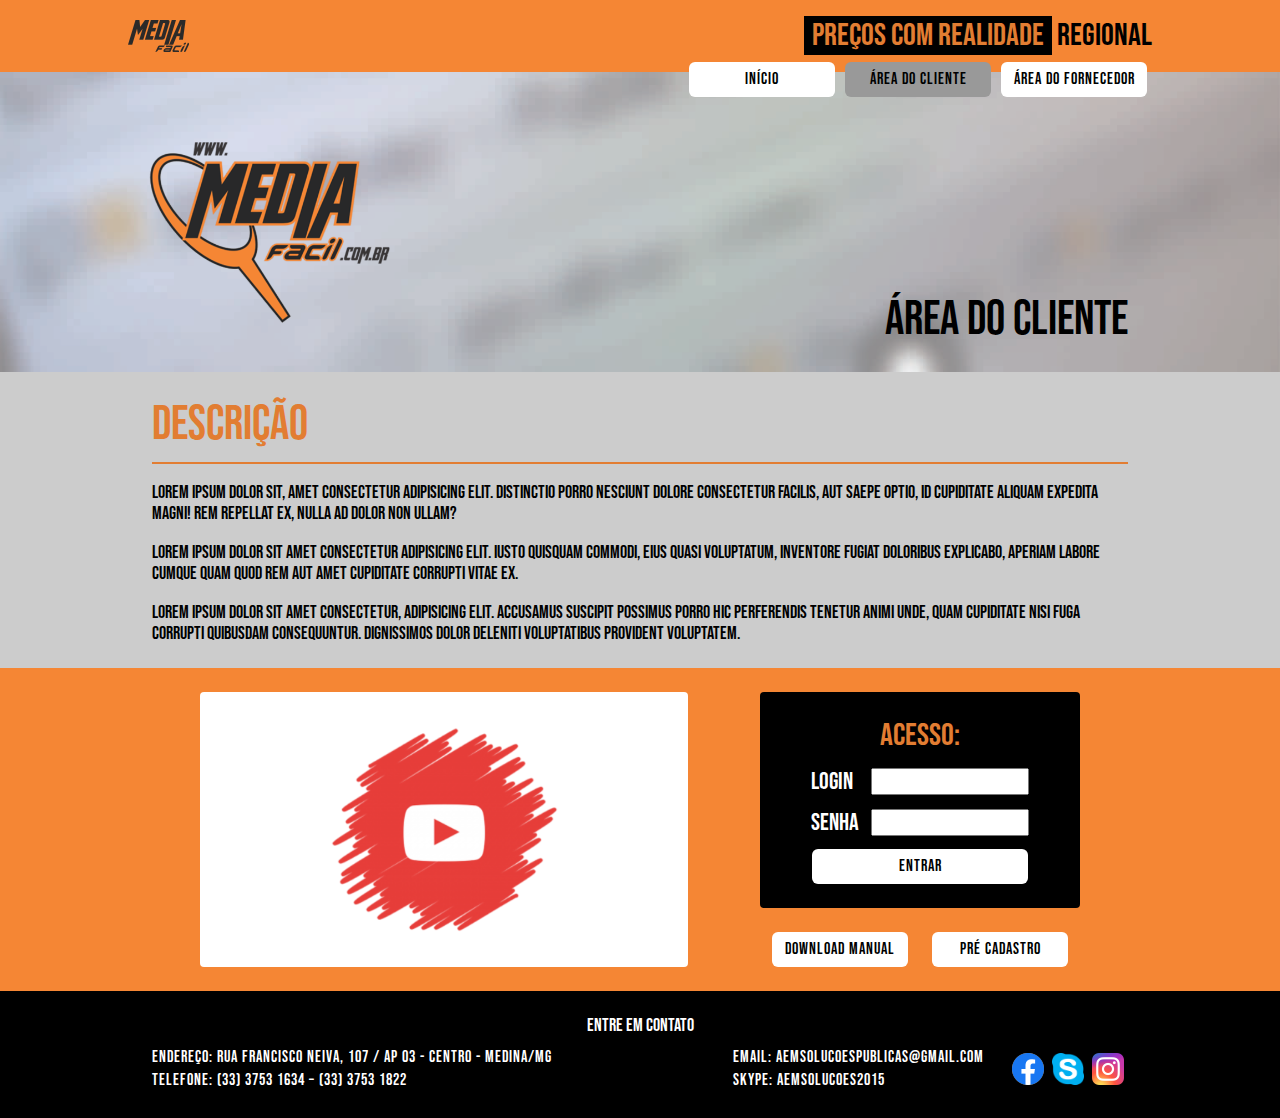
==== cliente.html @ 8ce4e08d "Pronto" ====
<!DOCTYPE html>
<html lang="pt-BR">
<head>
  <meta charset="UTF-8">
  <meta name="viewport" content="width=device-width, initial-scale=1.0">
  <meta http-equiv="X-UA-Compatible" content="ie=edge">
  <title>Media Facil</title>
  <link href="https://fonts.googleapis.com/icon?family=Material+Icons" rel="stylesheet">
  <link rel="stylesheet" href="./resources/css/cliente.css">
  <!-- Compiled and minified CSS -->
</head>
<body>
  <nav class="primary-color">
    <div class="navbar nav-wrapper container">
      <a id="btn-menu" href="#" class="menu only-mobile"><i class="material-icons">menu</i></a>
      <img class="logo" src="./resources/images/logo.png" alt="Logo Media Facil">
      <ul class="right">
        <li class="nav-msg">
          <span class="background-black">Preços com realidade</span>          
          <span>Regional</span>
        </li>
      </ul>
    </div>
  </nav>
  <div id="menu-bar" class="container menu-hide float-btns">
    <ul class="">
      <li>
        <a class="btn" href="./home.html">Início</a>
        <a class="btn active" href="#!">Área do Cliente</a>
        <a class="btn" href="./fornecedor.html">Área do Fornecedor</a>
      </li>
    </ul>
  </div>
  <main>
    <div class="background-img">
      <div class="blur">
        <div class="background-logo container">
          <h2>Área do Cliente</h2>
        </div>
      </div>
    </div>
    <section class="container">
      <div class="descricao">
        <h1>Descrição</h1>
        <p>Lorem ipsum dolor sit, amet consectetur adipisicing elit. Distinctio porro nesciunt dolore consectetur facilis, aut saepe optio, id cupiditate aliquam expedita magni! Rem repellat ex, nulla ad dolor non ullam?</p>
        <p>Lorem ipsum dolor sit amet consectetur adipisicing elit. Iusto quisquam commodi, eius quasi voluptatum, inventore fugiat doloribus explicabo, aperiam labore cumque quam quod rem aut amet cupiditate corrupti vitae ex.</p>
        <p>Lorem ipsum dolor sit amet consectetur, adipisicing elit. Accusamus suscipit possimus porro hic perferendis tenetur animi unde, quam cupiditate nisi fuga corrupti quibusdam consequuntur. Dignissimos dolor deleniti voluptatibus provident voluptatem.</p>
      </div>
    </section>
    <section class="primary-color">
      <div class="container">
        <div class="sec-login">
          <div class="video">
            <video src=""></video>
          </div>
          <form action="">
            <div class="form-login">
              <h2>Acesso:</h2>          
              <div class="form-group"> 
                <span>Login</span>
                <input type="text">
              </div>          
              <div class="form-group">
                <span>Senha</span>
                <input type="password">
              </div>
              <div class="form-btn">
                <a class="btn" href="#!">Entrar</a>
              </div>
            </div>
            <section class="primary-color bar-btns">
              <a class="btn" href="#!">Download Manual</a>
              <a class="btn" href="#!">Pré Cadastro</a>
            </section>
          </form>
        </div>
      </div>
    </section>
  </main>  
  <footer>
    <div class="container">
      <div class="center">Entre em Contato</div>
      <div class="row">
        <div class="content">
          <div class="row">
            <div class="fist-item">
              <div class="item">Endereço: Rua Francisco Neiva, 107 / Ap 03 - Centro - Medina/MG</div>
              <div class="item">Telefone: (33) 3753 1634 – (33) 3753 1822</div>
            </div>
            <div>
              <div class="item">Email: aemsolucoespublicas@gmail.com</div>
              <div class="item">Skype: aemsolucoes2015</div>
            </div>
          </div>
        </div>
        <ul class="social-medias">
          <li><a href="#!"><img src="./resources/icons/facebook.png" alt="Logo Facebook" class="logo-sm"></a></li>
          <li><a href="#!"></a><img src="./resources/icons/skype.png" alt="Logo Skype" class="logo-sm"></a></li>
          <li><a href="#!"></a><img src="./resources/icons/instagram.png" alt="Logo Instagram" class="logo-sm"></a></li>
        </ul>  
      </div>
    </div>
  </footer>
  <script src="./resources/js/home.js"></script>  
</body>
</html>
---- resources/css/cliente.css ----
@font-face {
  font-family: BebasNeue;
  src: url(../fonts/BebasNeue.otf);
}

html, body {
  margin: 0;
  font-family: BebasNeue;
  /* color: #282829; */
  color: #000;
	height: 100%;
  height: -webkit-fill-available;
  background-color: #cccccc;
}

.navbar {
  height: 72px;
  line-height: 72px;
}

.navbar ul {
  margin: 0;
  list-style: none;
}

.primary-color {
  background-color: #f58634;
}

.background-black {
  background-color: #000;
  color: #e27d32;
  padding: 0px 8px;
}

.nav-wrapper {
  display: flex;
  align-items: center;
  padding-right: 24px;
}

.right {
  flex: 1;
  text-align: end;
  margin: 0 24px;
}

.nav-msg {
  font-size: xx-large;
}

.float-btns {
  list-style: none;
  display: flex;
  justify-content: flex-end;
	width: 100%;
  width: -webkit-fill-available;
  padding: 0;
  margin: 0;  
  overflow: hidden;
  transition: height 1s;
}

.float-btns ul {
  margin: 0;
  padding: 0;
}

.float-btns li {
  display: flex;
  text-align: center;
}

.btn {
  background-color: #fff;
  padding: 8px;
  text-decoration: none;
  color: #000;
  border-radius: 6px;
  margin: 0 5px;  
  letter-spacing: 1px;
}

.float-btns .active {
  background-color: #999999;
}

.btn:hover {
  background-color: #999999;
}

.menu {
  width: 72px;
  height: 72px;
  display: flex;
  align-items: center;
  justify-content: center;
  color: #282829;
  text-decoration: none !important;
  padding-right: 8px;
}

.menu:hover {
  color: rgba(0,0,0,.6);
}

.menu:active {
  color: rgba(0,0,0,.4);
}


/* main {
  background-color: rebeccapurple;
  height: 300px;
  display: flex;
} */

.logo-sm {
  height: 32px;
}

footer {
  background-color: #000;
  color: #fff;
}

.social-medias {
  list-style: none;
  display: flex;
  padding: 0;
  margin: 0px 24px 24px 12px;
}

.social-medias li {
  margin: 0 4px;
}

.row {
  display: flex;
  align-items: center;
  justify-content: space-between;
}

.row .content {
  width: 100%;
  width: -webkit-fill-available;
  letter-spacing: 1px;
  justify-content: center;
  margin: 0px 12px 24px 24px;
  flex-wrap: wrap;
}

.content .row {
  flex-wrap: wrap;
}

.center {
  text-align: center;
  padding: 24px 0px 12px 0px;
  font-size: large;
}

.item {
  margin-bottom: 4px;
}

.fist-item {
  margin-right: 8px;
}


.background-img {
  background-image: url("../images/cliente.jpg");
  height: 300px;
  /* display: flex; */
  background-size: cover;
  background-position: center;
}

.background-img .blur {
  background-color: rgba(255, 255, 255, .4);  
}

.background-logo {
  background-image: url("../images/bg-cliente.png");
  height: 300px;
  display: flex;
  align-items: flex-end;
  justify-content: flex-end;
  background-repeat: no-repeat;
  background-size: contain;
}

.background-logo h2 {
  justify-content: flex-end;
  align-items: flex-end;
  margin: 24px;
  font-size: 48px;
}

.descricao {
  margin: 24px;
}

.descricao h1 {
  font-size: 48px;
  color: #e27d32;
  margin: 0;
  border-bottom: 2px solid;
  padding-bottom: 9px;
}

.descricao p {
  font-size: large;
}

.sec-login {
  display: flex;
  margin: 0 24px;
  padding: 24px 0;
  justify-content: space-evenly;
}

.video {
  width: 50%;
  margin-right: 12px;
}

.video video {
  width: 100%;
  background-image: url("../images/video.png");
  background-size: contain;
  background-position: center;
  background-repeat: no-repeat;
  background-color: #fff;
  border-radius: 4px;
  height: 100%;
}

.bar-btns {
  display: flex;
  justify-content: center;
  padding-top: 24px;
}

.bar-btns .btn {
  margin: 0 12px;
  width: 120px;
  text-align: center;
}

form {
  margin-left: 12px;
  display: flex;
  flex-direction: column;
  justify-content: center;
}

.form-login {
  background-color: #000;
  color: #fff;
  padding: 24px;  
  font-size: x-large;
  border-radius: 4px;
}

.form-login h2 {
  font-size: xx-large;
  margin: 0;  
  color: #e27d32;
  text-align: center;
}


.form-login .btn {
  font-size: medium;
}

.form-group {
  margin: 12px 0;
  display: flex;
  align-items: center;
  justify-content: center;
}

.form-group span {
    width: 60px;
}

.form-group input {
  padding: 4px;
  width: 146px;
}

.form-btn {
  display: flex;
  justify-content: center;
}

.form-btn .btn {
  width: 200px;
  text-align: center;
}

h1, h2 {
  font-weight: normal;
}

@media only screen and (max-width: 385px) {
  .nav-msg {
    display: none;
  }  
}
@media only screen and (min-width: 385px) and (max-width: 406px) {
  .nav-msg {
    font-size: medium;
  }  
}
@media only screen and (min-width: 407px) and (max-width: 468px) {
  .nav-msg {
    font-size: large;
  }  
}

@media only screen and (min-width: 469px) and (max-width: 499px) {
  .nav-msg {
    font-size: x-large;
  }  
}

@media only screen and (min-width: 500px) {
  .nav-msg {
    font-size: xx-large;
  }  
  .only-mobile {
    display: none;
  }
  .nav-wrapper {
    padding-left: 24px;
  }
  .float-btns {
    position: absolute;
    top: 62px;
    margin: 0 20px;
  }
  .float-btns a {
    width: 130px;
  }
}

@media only screen and (max-width: 499px) {
  .hide-mobile {
    display: none;
  }  
  .float-btns a {
    margin: 0;
    width: 100%;
    width: -webkit-fill-available;
    border-radius: 0;
    border-bottom: 1px solid  rgba(0,0,0,.2);
  }
  .float-btns li {
    flex-direction: column;
    justify-content: center;
    width: 100%;
    width: -webkit-fill-available;
  }
  .menu-hide {
    height: 0 !important;
    transition: height 1s;
  }
  .float-btns {
    height: 108px;
  }
  .float-btns ul {
    width: 100%;
  }
}

@media only screen and (max-width: 602px) {
  footer .row {
    flex-direction: column;
  }
  .row .content {
    margin: 0px 8px 12px 8px; 
  }
  .row {
    /* margin: 0 !important; */
    text-align: center;
    justify-content: center !important;
  }
  .social-medias {
    margin: 0px 24px 24px 24px;
  }
}

@media only screen and (max-width: 426px) {
  .row .content {
    font-size: small;
  }
}

@media only screen and (min-width: 1080px) {
  .container {
    width: 80%;
    margin: auto;
  }
  .float-btns {
    left: 10%;
  }
}

@media only screen and (max-width: 900px) {
  .sec-login {
    flex-direction: column;
  }
  .video {
    margin: 0 0 12px 0;
    width: 100%;
  }
  form {
    width: 100%;
    margin: 12px 0 0 0;
    /* margin: auto; */
  }
}
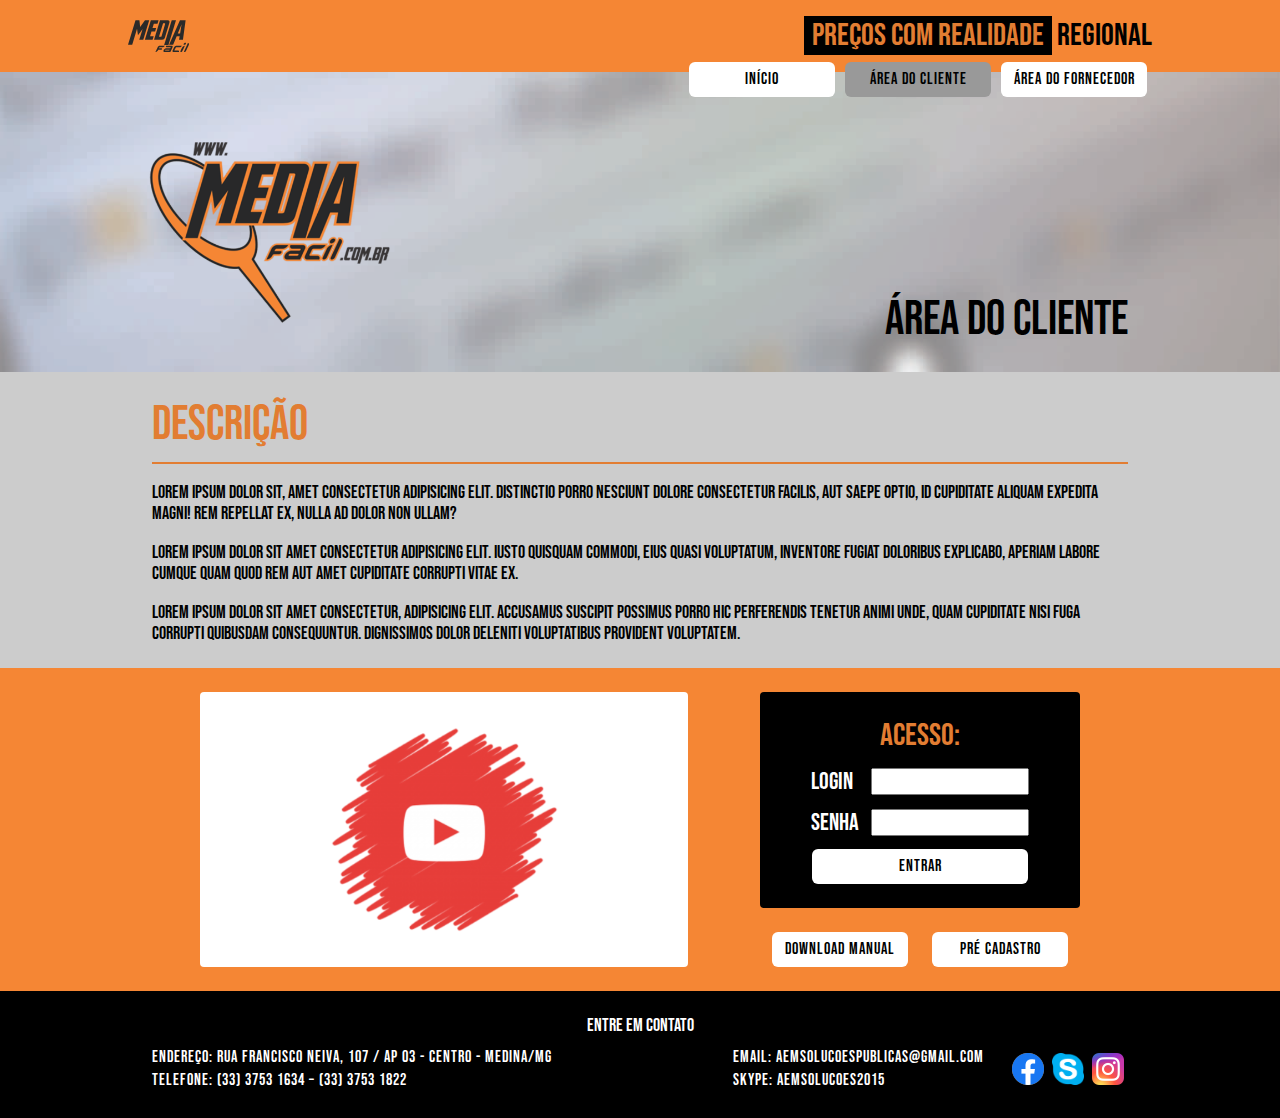
==== commit 226d1b9e: "Logo.svg" ====
--- a/cliente.html
+++ b/cliente.html
@@ -13,7 +13,7 @@
   <nav class="primary-color">
     <div class="navbar nav-wrapper container">
       <a id="btn-menu" href="#" class="menu only-mobile"><i class="material-icons">menu</i></a>
-      <img class="logo" src="./resources/images/logo.png" alt="Logo Media Facil">
+      <img class="logo" src="./resources/images/logo.svg" alt="Logo Media Facil">
       <ul class="right">
         <li class="nav-msg">
           <span class="background-black">Preços com realidade</span>          
--- a/resources/css/cliente.css
+++ b/resources/css/cliente.css
@@ -11,6 +11,10 @@
 	height: 100%;
   height: -webkit-fill-available;
   background-color: #cccccc;
+}
+
+.logo {
+  height: 32px;
 }
 
 .navbar {
